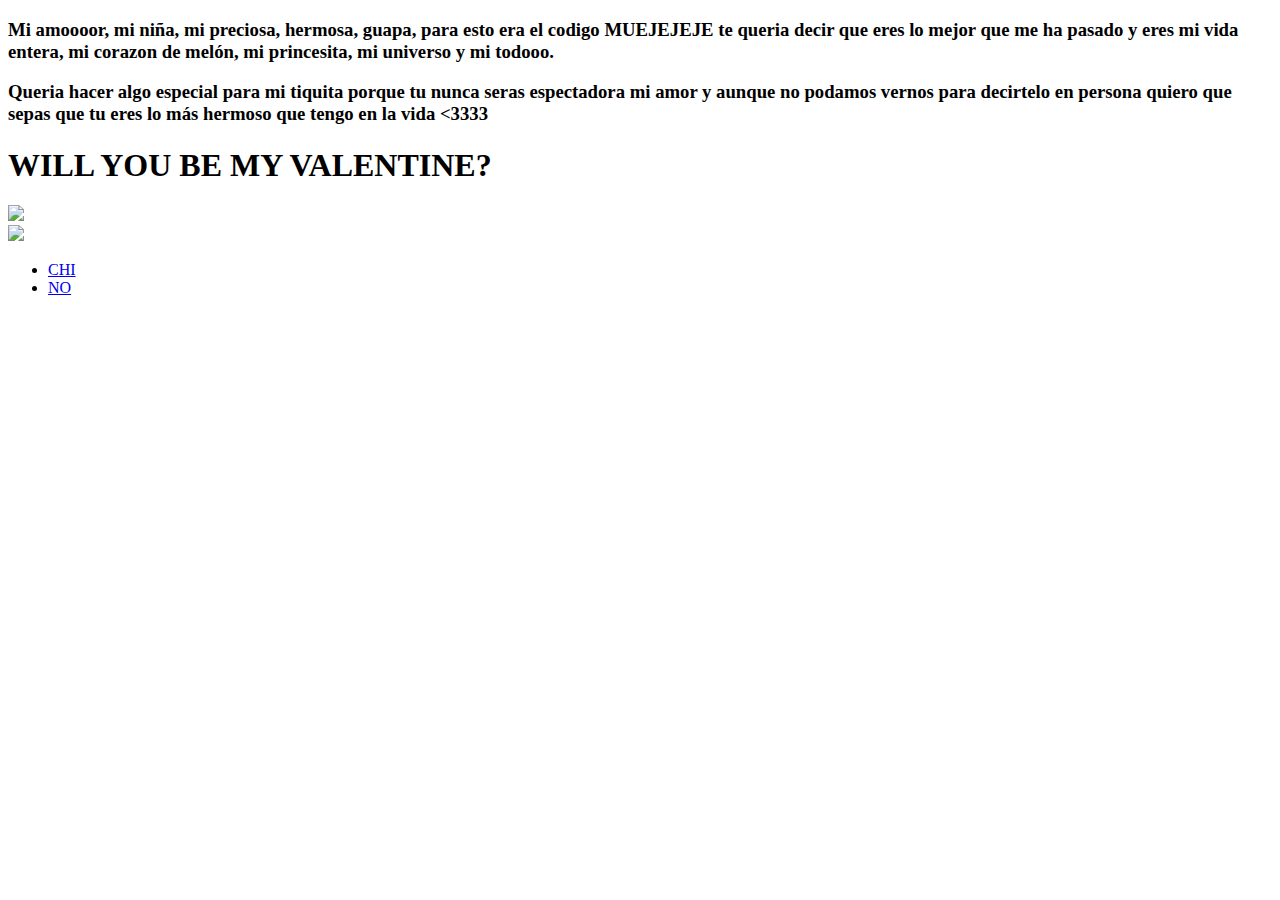
==== index.html @ 7d062116 "Initial commit" ====
<!DOCTYPE html>
<html>
<head>
<title>TEAMOHELLENSITA</title>
<link rel="stylesheet" href="css/style.css">
</head>
<body>
<h3>Mi amoooor, mi niña, mi preciosa, hermosa, guapa, para esto era el codigo MUEJEJEJE te queria decir que eres lo mejor que me ha pasado y eres mi vida entera, mi corazon de melón, mi princesita, mi universo y mi todooo.</h3> 
<h3>Queria hacer algo especial para mi tiquita porque tu nunca seras espectadora mi amor y aunque no podamos vernos para decirtelo en persona quiero que sepas que tu eres lo más hermoso que tengo en la vida <3333</h3>
<h1>WILL YOU BE MY VALENTINE?</h1>

<div class="gatomiau">
<img src="img/gato1.jpg"> 
</div>

<div class="sec-1"></div>
<img src="img/Gato4.jpg">
</div>

  <ul>
    <li><a href="CHI.html">CHI</a></li>
    <li><a href="NO.html">NO</a></li>
  </ul>

</body>
</html>
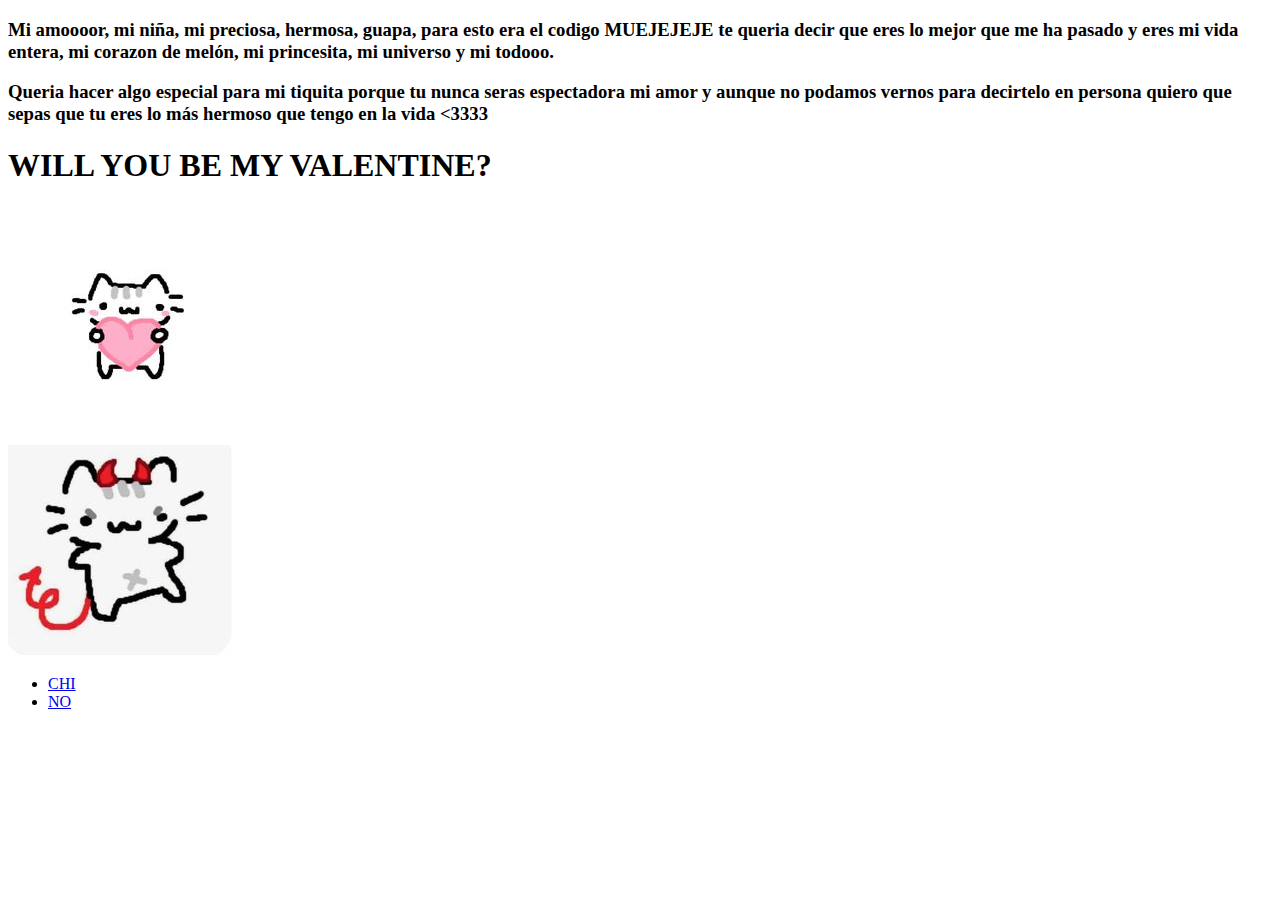
==== commit 6f72e147: "index.html" ====
--- a/index.html
+++ b/index.html
@@ -10,11 +10,11 @@
 <h1>WILL YOU BE MY VALENTINE?</h1>
 
 <div class="gatomiau">
-<img src="img/gato1.jpg"> 
+<img src="gato1.jpg"> 
 </div>
 
 <div class="sec-1"></div>
-<img src="img/Gato4.jpg">
+<img src="Gato4.jpg">
 </div>
 
   <ul>
@@ -23,4 +23,4 @@
   </ul>
 
 </body>
-</html>+</html>
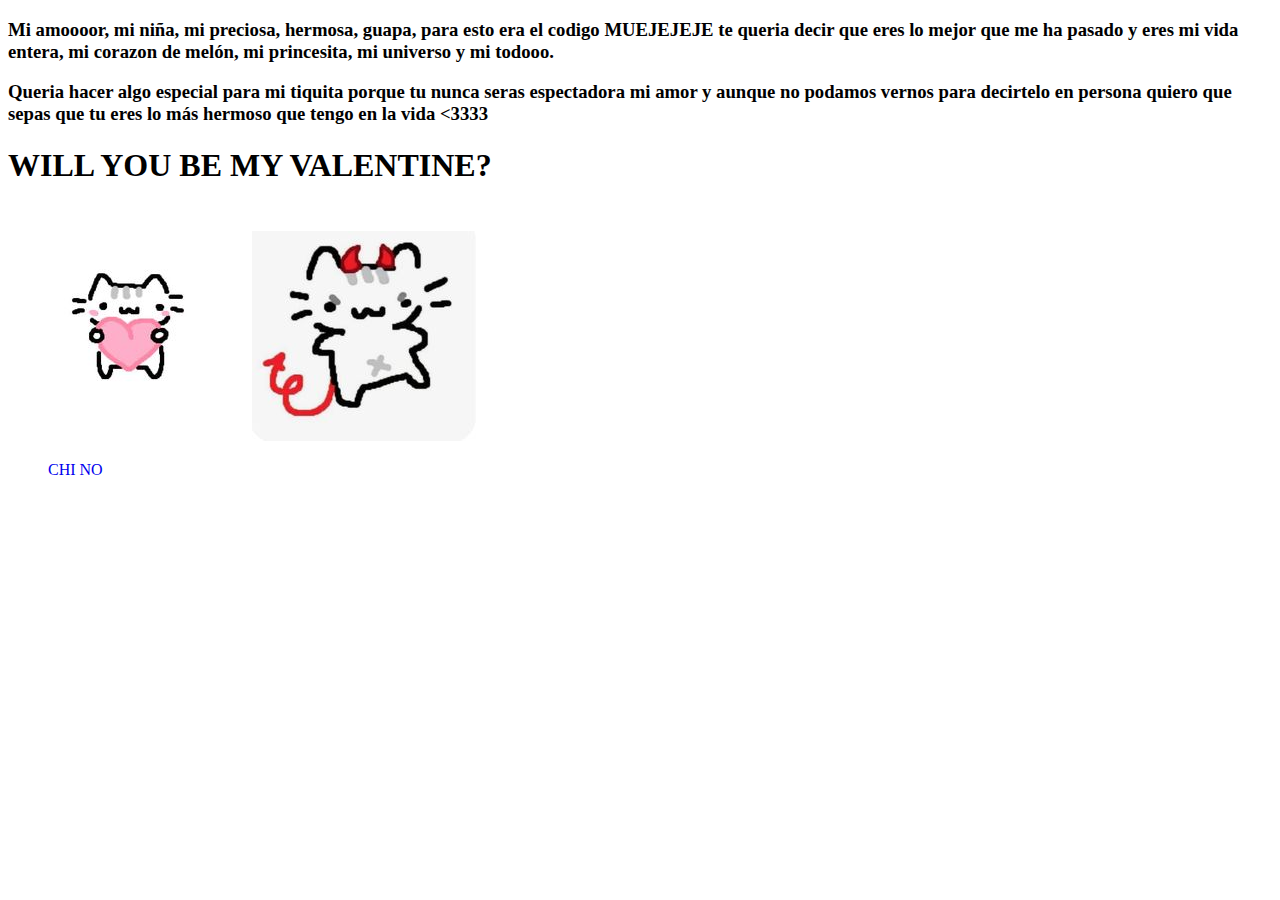
==== commit f1d45e81: "index.html" ====
--- a/index.html
+++ b/index.html
@@ -2,7 +2,7 @@
 <html>
 <head>
 <title>TEAMOHELLENSITA</title>
-<link rel="stylesheet" href="css/style.css">
+<link rel="stylesheet" href="style.css">
 </head>
 <body>
 <h3>Mi amoooor, mi niña, mi preciosa, hermosa, guapa, para esto era el codigo MUEJEJEJE te queria decir que eres lo mejor que me ha pasado y eres mi vida entera, mi corazon de melón, mi princesita, mi universo y mi todooo.</h3> 
--- a/style.css
+++ b/style.css
@@ -0,0 +1,54 @@
+ul li {
+display: inline-block;
+margin: 0 120;
+}
+ul li a {
+text-decoration: none;
+font-size: 2.2;
+}
+body h2{
+    margin: 0 260;
+    font-size: 1.7;
+}
+video{ 
+    margin: 0 150;
+}
+
+.sec-1{
+display: inline-block;
+margin: 0 -5;
+}
+
+.gatomiau{
+    display: inline-block;
+    margin: 0 70;
+
+}
+
+.gatoflor {
+margin: 0 240;
+}
+
+.Parrafo2 {
+text-align: left;
+margin: 0 -230;
+font-size: 1;
+}
+
+.Dale {
+    margin: 0 -40;
+}
+
+.Osito1 {
+    width: 320;
+    margin: 0 20;
+}
+
+.Dalesi {
+    margin: 0 50;
+}
+
+.Texto{ 
+    font-size: 1.2;
+    margin: 0 250;
+}
